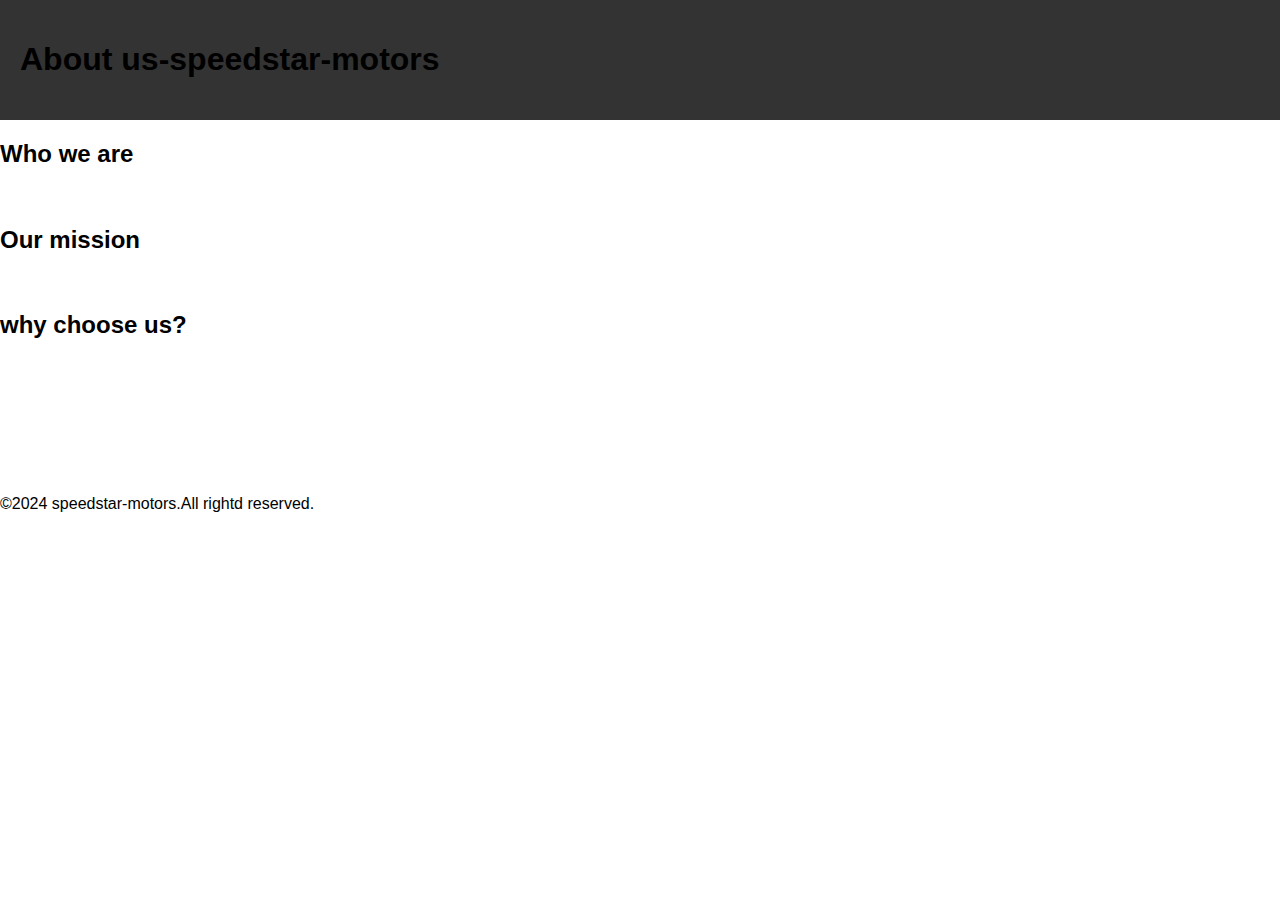
==== about us.html @ cb437a37 "Create about us.html" ====
<!DOCTYPE html>
<html lang="en">
  <head>
    <style>
body {
  background-image;url (image);
  background-repeat: no-repeat;
  background-attachment: fixed;
  background-size: cover;
}
</style>
    <meta charset="UTF-8">
    <meta name="viewport" content="width=device-width,initial-scale=1.0">
    <title>About us-speedstar-motors</title>
    <style>
      body {
        font-family:Arial,Sans-serif;
        margin: 0;
        padding: 0;
      }
      header {
        background-color: #333;
        color; #fff;
        padding: 20px;
        text-align: center:
      }
      section {
        padding; 20 px;
      }
        h2{
          color; #333;
      }
      p{
        line-height; 1.6;
      }
  </style>
   </head>
<body>
<header>
  <h1>About us-speedstar-motors</h1>
</header>
<section>
  <h2>Who we are</h2>
   <p style="color:white;">>We are passionate about cars and providing exceptional service to our customers,our team consists of>
<h2>Our mission</h2>
   <p style=color:white;">>our mission is to make the car buying process>
    <h2> why choose us?</h2>
     <p style="color:white;">yarayarayara
     <p style="color:white;">haha
     <p style="color:white;"> customer satisfication
     <p style="color:white;"> cdeedd
     </section>
     <footer>
       <p>&copy;2024 speedstar-motors.All rightd reserved.</p>
       </footer>
</body>
</html>
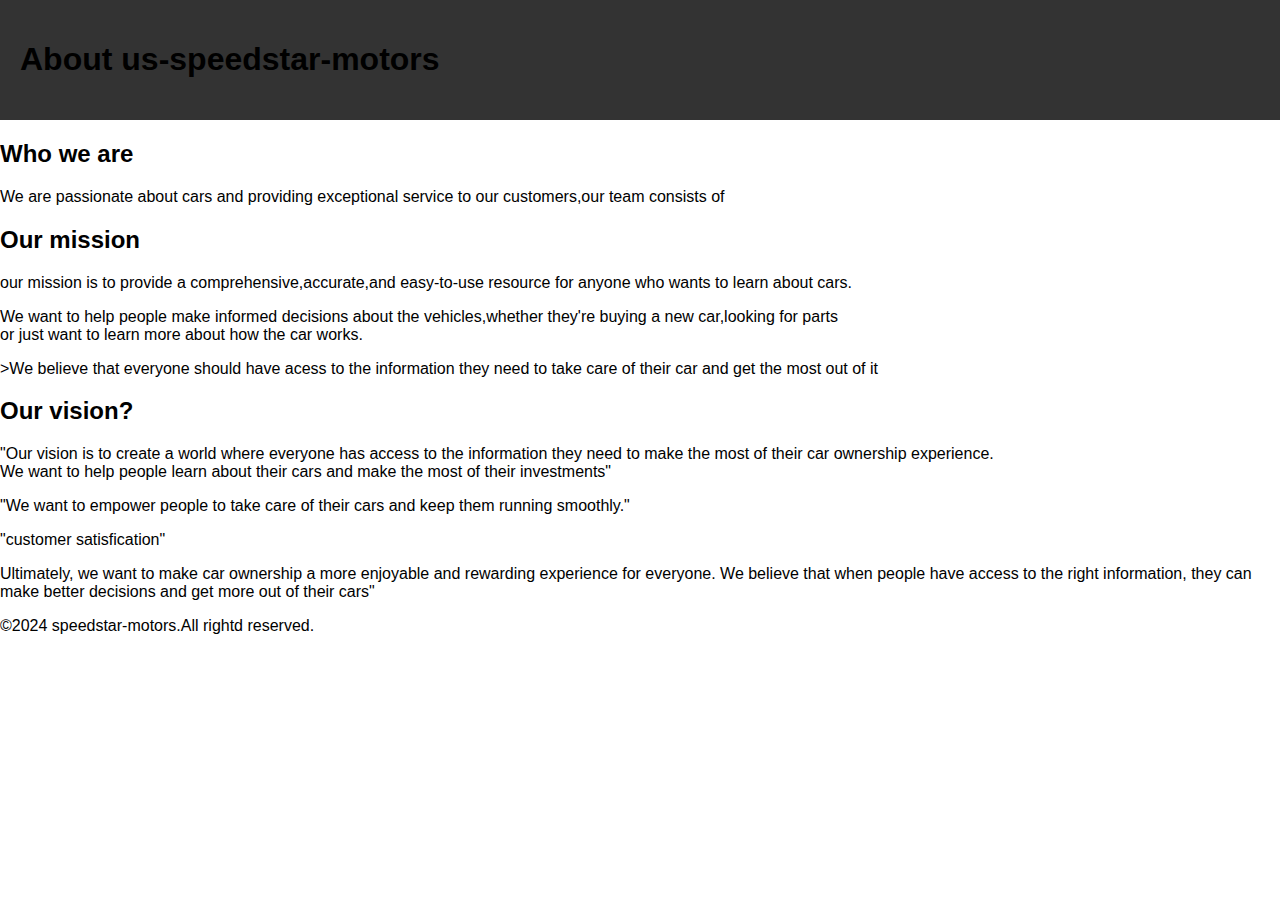
==== commit efaeae9a: "Update about us.html" ====
--- a/about us.html
+++ b/about us.html
@@ -3,7 +3,7 @@
   <head>
     <style>
 body {
-  background-image;url (image);
+  background-image;url ('background 1.jpg');
   background-repeat: no-repeat;
   background-attachment: fixed;
   background-size: cover;
@@ -41,14 +41,16 @@
 </header>
 <section>
   <h2>Who we are</h2>
-   <p style="color:white;">>We are passionate about cars and providing exceptional service to our customers,our team consists of>
+   <p>We are passionate about cars and providing exceptional service to our customers,our team consists of</p>
 <h2>Our mission</h2>
-   <p style=color:white;">>our mission is to make the car buying process>
-    <h2> why choose us?</h2>
-     <p style="color:white;">yarayarayara
-     <p style="color:white;">haha
-     <p style="color:white;"> customer satisfication
-     <p style="color:white;"> cdeedd
+   <p>our mission is to provide a comprehensive,accurate,and easy-to-use resource for anyone who wants to learn about cars.</p>
+   <p>We want to help people make informed decisions about the vehicles,whether they're buying a new car,looking for parts<br>or just want to learn more about how the car works.</p>
+   <p>>We believe that everyone should have acess to the information they need to take care of their car and get the most out of it<br> </p>
+<h2> Our vision?</h2>
+     <p>"Our vision is to create a world where everyone has access to the information they need to make the most of their car ownership experience.<br> We want to help people learn about their cars and make the most of their investments"</p>
+     <p>"We want to empower people to take care of their cars and keep them running smoothly."</p>
+     <p>"customer satisfication"</p>
+     <p>Ultimately, we want to make car ownership a more enjoyable and rewarding experience for everyone. We believe that when people have access to the right information, they can make better decisions and get more out of their cars"</p> 
      </section>
      <footer>
        <p>&copy;2024 speedstar-motors.All rightd reserved.</p>
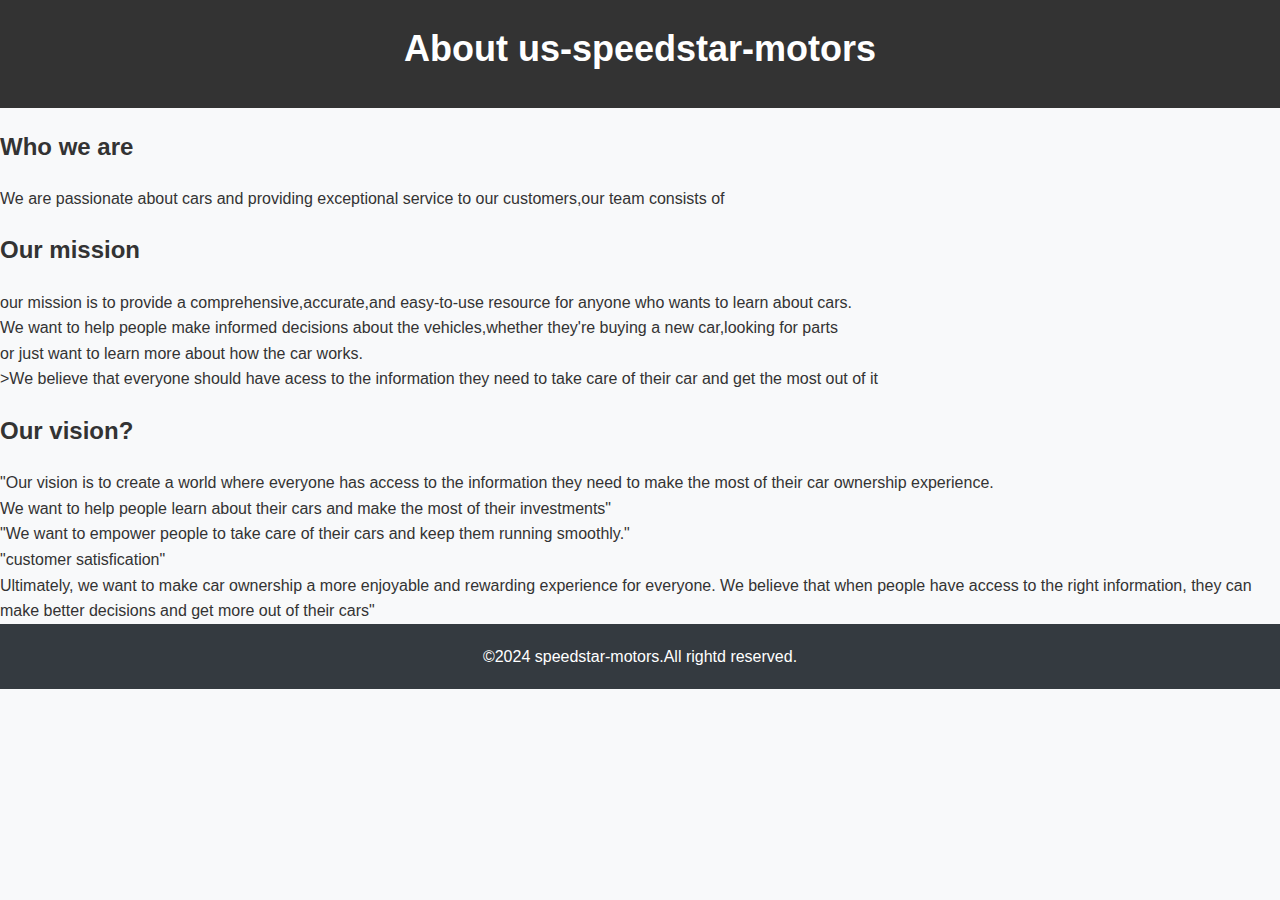
==== commit 6152e278: "Update about us.html" ====
--- a/about us.html
+++ b/about us.html
@@ -1,6 +1,7 @@
 <!DOCTYPE html>
 <html lang="en">
   <head>
+ <link rel="stylesheet" type="text/css" href="styles.css">
     <style>
 body {
   background-image;url ('background 1.jpg');
--- a/styles.css
+++ b/styles.css
@@ -0,0 +1,89 @@
+/* Resetting default browser styles */
+body, h1, p, ul {
+    margin: 0;
+    padding: 0;
+}
+
+/* Global styles */
+body {
+    font-family: 'Segoe UI', Tahoma, Geneva, Verdana, sans-serif;
+    background-color: #f8f9fa;
+    color: #333;
+    line-height: 1.6;
+}
+
+.container {
+    max-width: 1200px;
+    margin: 0 auto;
+    padding: 20px;
+}
+
+header {
+    background-color: #343a40;
+    color: #fff;
+    text-align: center;
+    padding: 30px 0;
+}
+
+header h1 {
+    font-size: 36px;
+    margin-bottom: 10px;
+}
+
+header p {
+    font-size: 18px;
+}
+
+nav ul {
+    list-style: none;
+    background-color: #343a40;
+    text-align: center;
+    padding: 15px 0;
+}
+
+nav ul li {
+    display: inline;
+    margin: 0 15px;
+}
+
+nav ul li a {
+    text-decoration: none;
+    color: #fff;
+    font-size: 18px;
+    transition: all 0.3s ease;
+}
+
+nav ul li a:hover {
+    color: #ffcc00;
+}
+
+article {
+    background-color: #fff;
+    padding: 30px;
+    border-radius: 8px;
+    box-shadow: 0 2px 4px rgba(0, 0, 0, 0.1);
+    margin-bottom: 30px;
+}
+
+aside {
+    background-color: #f4f4f4;
+    padding: 30px;
+    border-radius: 8px;
+    box-shadow: 0 2px 4px rgba(0, 0, 0, 0.1);
+}
+
+footer {
+    background-color: #343a40;
+    color: #fff;
+    text-align: center;
+    padding: 20px 0;
+}
+
+footer a {
+    color: #ffcc00;
+    text-decoration: none;
+}
+
+footer a:hover {
+    text-decoration: underline;
+}
